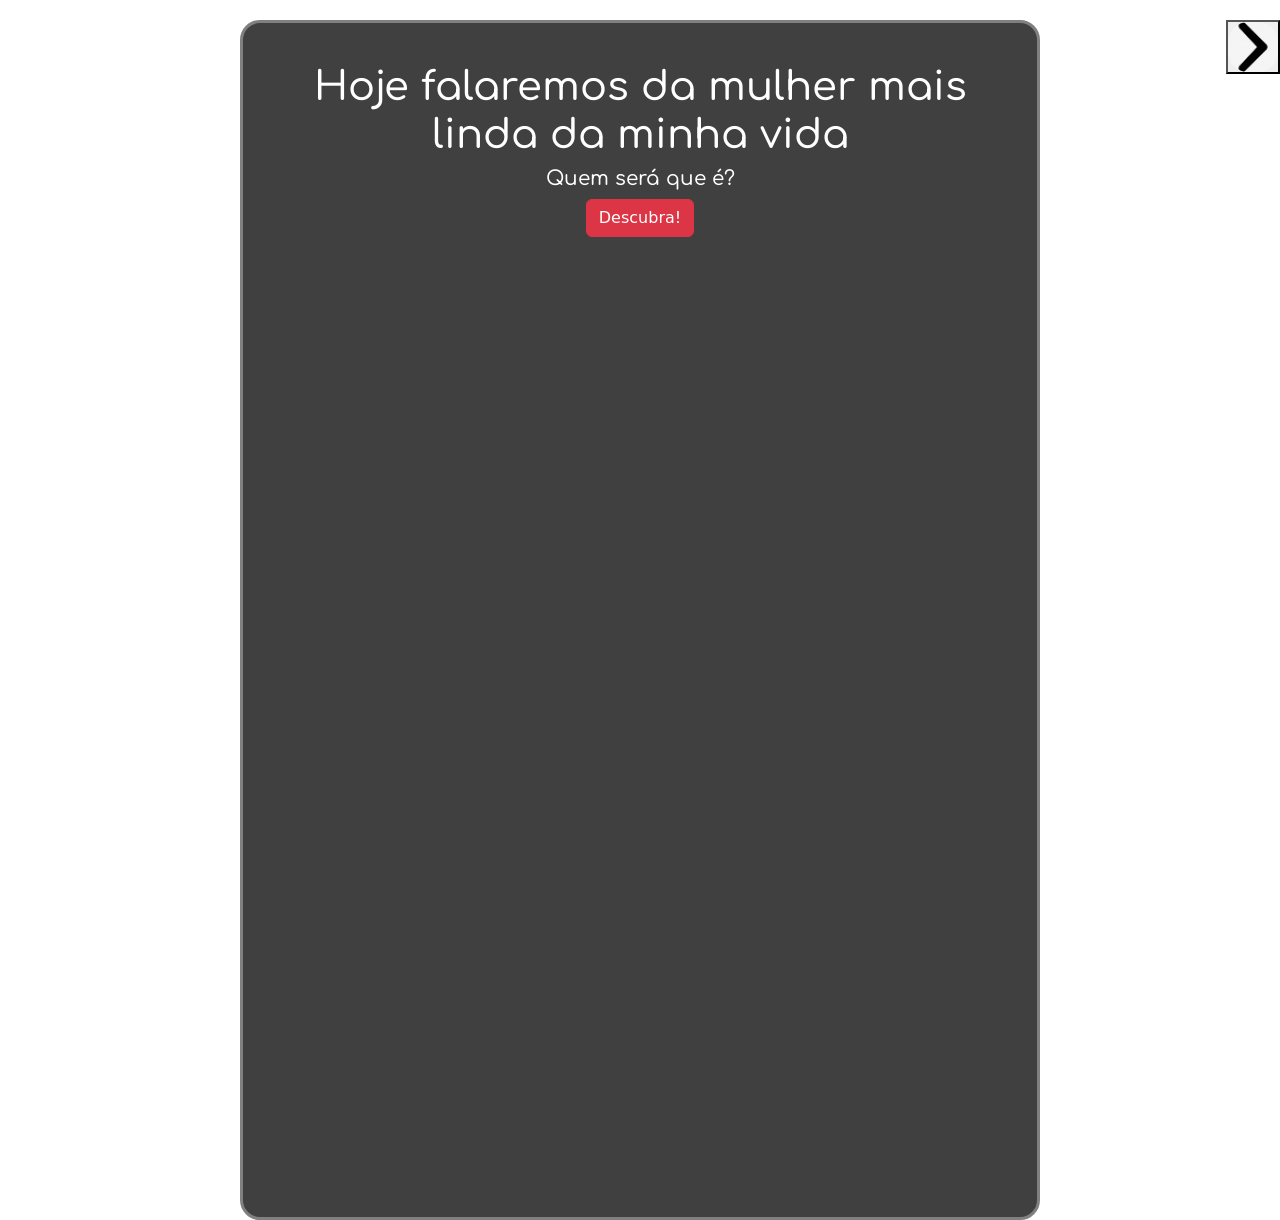
==== index.html @ aae018e4 "Initial commit" ====
<!DOCTYPE html>
<html lang="pt-br">

<head>
    <meta charset="UTF-8">
    <meta http-equiv="X-UA-Compatible" content="IE=edge">
    <meta name="viewport" content="width=device-width, initial-scale=1.0">
    <title>Para minha Malina</title>
    <script src="assets/jquery-3.6.0.min.js"></script>
    <link rel="stylesheet" href="assets/css/bootstrap.min.css">
    <link rel="stylesheet" href="./style.css">
    <link href="https://cdn.jsdelivr.net/npm/bootstrap@5.0.2/dist/css/bootstrap.min.css" rel="stylesheet"
        integrity="sha384-EVSTQN3/azprG1Anm3QDgpJLIm9Nao0Yz1ztcQTwFspd3yD65VohhpuuCOmLASjC" crossorigin="anonymous">
    <link rel="preload" href="/ImagensNovas/fundo.gif">
    <style>

    </style>
</head>

<body class="fundo" onclick="musicaOn()">
    <!-- <audio id="player" autoplay="autoplay" controls="controls" loop="loop">
        <source src="./assets/trilhasonora.mp3" type="audio/mp3" />
    </audio>-->
    <div class="conteudo1">
        <div>
            <button style="float: right;" onclick="mudarConteudo()"><img class="icoRight"
                    src="./ImagensNovas/icoRight.png" alt=""></button>
        </div>
        <div id="animacao" class="conteiner">
            <div>
                <h1 style="margin-top: 5%;">Hoje falaremos da mulher mais linda da minha vida</h1>
                <h5>Quem será que é?</h5>
                <button type="button" class="btn btn-danger" onclick="mostrarConteudo()">Descubra!</button>
                <br>
                <div>
                    <img id="fotoGata" style="display: none;" src="./ImagensNovas/fotomaria.jpeg" alt=""
                        class="fotoMaria" onmouseover="naoToque()">
                    <small id="texto" style="display: none; margin-top: 5%;">
                        <h5>A mulher mais linda desse mundo, tanto por dentro quanto por fora. A mulher que me faz estar
                            feliz até nos piores dias só por uma "simples" mensagem no zap. A mulher que faz eu me
                            apaixonar todos os dias cada vez mais e me faz entender o real significado de Amor.</h5>
                    </small>
                </div>
            </div>
        </div>
    </div>
    <div class="conteudo2">
        <div class="conteinerCalendario">
            <h1 style="margin-top: 5%;">Bem vinda ao nosso calendário</h1>
            <h5>Clique no dia marcado que quiser!</h5>
            <hr>
            <table class="calendario">
                <span><strong class="text-muted">Março de 2022</strong></span>
                <thead>
                    <tr>
                        <td>Dom</td>
                        <td>Seg</td>
                        <td>Ter</td>
                        <td>Qua</td>
                        <td>Qui</td>
                        <td>Sex</td>
                        <td>Sáb</td>
                    </tr>
                </thead>
                <tbody>
                    <tr>
                        <td></td>
                        <td></td>
                        <td></td>
                        <td>1</td>
                        <td>2</td>
                        <td>3</td>
                        <td>4</td>
                    </tr>
                    <tr>
                        <td class="marcado" onclick="mudarFoto1()">5</td>
                        <td>6</td>
                        <td>7</td>
                        <td>8</td>
                        <td>9</td>
                        <td>10</td>
                        <td>11</td>
                    </tr>
                    <tr>
                        <td>12</td>
                        <td>13</td>
                        <td>14</td>
                        <td>15</td>
                        <td>16</td>
                        <td>17</td>
                        <td>18</td>
                    </tr>
                    <tr>
                        <td>19</td>
                        <td>20</td>
                        <td>21</td>
                        <td>22</td>
                        <td>23</td>
                        <td>24</td>
                        <td>25</td>
                    </tr>
                    <tr>
                        <td>26</td>
                        <td>27</td>
                        <td>28</td>
                        <td>29</td>
                        <td>30</td>
                        <td>31</td>
                    </tr>
                    <tr>
                        <td></td>
                        <td></td>
                        <td></td>

                    </tr>
                </tbody>
            </table>
            <hr>

            <table class="calendario">
                <span><strong class="text-muted">Abril de 2023</strong></span>
                <thead>
                    <tr>
                        <td>Dom</td>
                        <td>Seg</td>
                        <td>Ter</td>
                        <td>Qua</td>
                        <td>Qui</td>
                        <td>Sex</td>
                        <td>Sáb</td>
                    </tr>
                </thead>
                <tbody>
                    <tr>
                        <td></td>
                        <td></td>
                        <td></td>
                        <td></td>
                        <td></td>
                        <td></td>
                        <td>1</td>
                    </tr>
                    <tr>
                        <td>2</td>
                        <td>3</td>
                        <td>4</td>
                        <td>5</td>
                        <td>6</td>
                        <td>7</td>
                        <td>8</td>
                    </tr>
                    <tr>
                        <td>9</td>
                        <td>10</td>
                        <td>11</td>
                        <td>12</td>
                        <td>13</td>
                        <td>14</td>
                        <td class="marcado" onclick="mudarFoto2()">15</td>
                    </tr>
                    <tr>
                        <td>16</td>
                        <td>17</td>
                        <td>18</td>
                        <td>19</td>
                        <td>20</td>
                        <td class="marcado" onclick="mudarFoto3()">21</td>
                        <td class="marcado" onclick="mudarFoto4()">22</td>
                    </tr>
                    <tr>
                        <td>23</td>
                        <td>24</td>
                        <td>25</td>
                        <td>26</td>
                        <td class="marcado" onclick="mudarFoto5()">27</td>
                        <td>28</td>
                        <td>29</td>
                    </tr>

                    <tr>
                        <td>30</td>
                        <td></td>
                        <td></td>
                        <td></td>
                        <td></td>
                        <td></td>
                    </tr>



                    <table class="calendario">
                        <hr>
                        <span><strong class="text-muted">Maio de 2023</strong></span>
                        <thead>
                            <tr>
                                <td>Dom</td>
                                <td>Seg</td>
                                <td>Ter</td>
                                <td>Qua</td>
                                <td>Qui</td>
                                <td>Sex</td>
                                <td>Sáb</td>
                            </tr>
                        </thead>
                        <tr>
                            <td></td>
                            <td>1</td>
                            <td>2</td>
                            <td>3</td>
                            <td>4</td>
                            <td>5</td>
                            <td>6</td>
                        </tr>
                        <tr>
                            <td>7</td>
                            <td>8</td>
                            <td>9</td>
                            <td>10</td>
                            <td>11</td>
                            <td>12</td>
                            <td class="marcado" onclick="mudarFoto6()">13</td>
                        </tr>
                        <tr>
                            <td>14</td>
                            <td>15</td>
                            <td>16</td>
                            <td>17</td>
                            <td>18</td>
                            <td>19</td>
                            <td>20</td>
                        </tr>
                        <tr>
                            <td>21</td>
                            <td class="marcado" onclick="mudarFoto7()">22</td>
                            <td>23</td>
                            <td>24</td>
                            <td>25</td>
                            <td>26</td>
                            <td>27</td>
                        </tr>
                        <tr>
                            <td>28</td>
                            <td>29</td>
                            <td>30</td>
                            <td>31</td>
                            <td></td>
                            <td></td>
                            <td></td>
                        </tr>

                        <table class="calendario">
                            <hr>
                            <span><strong class="text-muted">Junho de 2023</strong></span>
                            <thead>
                                <tr>
                                    <td>Dom</td>
                                    <td>Seg</td>
                                    <td>Ter</td>
                                    <td>Qua</td>
                                    <td>Qui</td>
                                    <td>Sex</td>
                                    <td>Sáb</td>
                                </tr>
                            </thead>
                            <tr>
                                <td></td>
                                <td></td>
                                <td></td>
                                <td></td>
                                <td>1</td>
                                <td>2</td>
                                <td class="marcado" onclick="mudarFoto8()">3</td>
                            </tr>
                            <tr>
                                <td>4</td>
                                <td>5</td>
                                <td>6</td>
                                <td>7</td>
                                <td>8</td>
                                <td>9</td>
                                <td class="marcado" onclick="mudarFoto9()">10</td>
                            </tr>
                            <tr>
                                <td>11</td>
                                <td>12</td>
                                <td class="marcado" onclick="mudarFoto11()">13</td>
                                <td class="marcado" onclick="mudarFoto12()">14</td>
                                <td>15</td>
                                <td>16</td>
                                <td>17</td>
                            </tr>
                            <tr>
                                <td>18</td>
                                <td>19</td>
                                <td>20</td>
                                <td>21</td>
                                <td class="marcado" onclick="mudarFotoFinal()">22</td>
                                <td>23</td>
                                <td>24</td>
                            </tr>
                            <tr>
                                <td>25</td>
                                <td>26</td>
                                <td>27</td>
                                <td>28</td>
                                <td>29</td>
                                <td>30</td>
                            </tr>


                            <table class="calendario">
                                <hr>
                                <span><strong class="text-muted">Julho de 2023</strong></span>
                                <thead>
                                    <tr>
                                        <td>Dom</td>
                                        <td>Seg</td>
                                        <td>Ter</td>
                                        <td>Qua</td>
                                        <td>Qui</td>
                                        <td>Sex</td>
                                        <td>Sáb</td>
                                    </tr>
                                </thead>
                                <tr>
                                    <td></td>
                                    <td></td>
                                    <td></td>
                                    <td></td>
                                    <td></td>
                                    <td></td>
                                    <td>1</td>
                                </tr>
                                <tr>
                                    <td>2</td>
                                    <td>3</td>
                                    <td>4</td>
                                    <td>5</td>
                                    <td>6</td>
                                    <td>7</td>
                                    <td>8</td>
                                </tr>
                                <tr>
                                    <td>9</td>
                                    <td>10</td>
                                    <td>11</td>
                                    <td>12</td>
                                    <td>13</td>
                                    <td>14</td>
                                    <td>15</td>
                                </tr>
                                <tr>
                                    <td>16</td>
                                    <td>17</td>
                                    <td>18</td>
                                    <td>19</td>
                                    <td>20</td>
                                    <td>21</td>
                                    <td>22</td>
                                </tr>
                                <tr>
                                    <td>23</td>
                                    <td>24</td>
                                    <td>25</td>
                                    <td>26</td>
                                    <td>27</td>
                                    <td>28</td>
                                    <td>29</td>
                                </tr>

                                <tr>
                                    <td>30</td>
                                    <td>31</td>
                                    <td></td>
                                    <td></td>
                                    <td></td>
                                </tr>

                                <table class="calendario">
                                    <hr>
                                    <span><strong class="text-muted">Agosto de 2023</strong></span>
                                    <thead>
                                        <tr>
                                            <td>Dom</td>
                                            <td>Seg</td>
                                            <td>Ter</td>
                                            <td>Qua</td>
                                            <td>Qui</td>
                                            <td>Sex</td>
                                            <td>Sáb</td>
                                        </tr>
                                    </thead>
                                    <tr>
                                        <td></td>
                                        <td></td>
                                        <td>1</td>
                                        <td>2</td>
                                        <td>3</td>
                                        <td>4</td>
                                        <td class="marcado" onclick="mudarFotoFinal()">5</td>
                                    </tr>



                </tbody>
            </table>

        </div>
    </div>
    <div class="conteudo3">
        <div>
            <button onclick="mudarFoto1()"><img class="icoRight" src="./ImagensNovas/icoLeft.jpeg" alt=""></button>
        </div>
        <div class="conteiner">
            <h1 style="margin-top: 10%;">Dia 5 de Março</h1>
            <h5>Nosso primeiro dia juntos</h5>
            <img class="imagem1" src="./ImagensNovas/imagem1-5-marco.jpeg" alt="">
            <small style="margin-top: 5%;">
                <h5>Nossos primeiros encontros sempre foram em pista de skate kkkk<br>Nesse dia te chamei para andarmos de skate lá na pump, voce tirou algumas fotos minhas, te ajudei a
                    andar de skate, e demos muita risada com o Jaws e Za. <br>Foi lá que tudo começou, e aqui estamos até hoje...
                     porém não oficializado ainda kkkkkk</h5>
            </small>
        </div>
    </div>

    <div class="conteudo4">
        <div>
            <button onclick="mudarFoto2()"><img class="icoRight" src="./ImagensNovas/icoLeft.jpeg" alt=""></button>
        </div>
        <div class="conteiner">
            <h1 style="margin-top: 10%;">Dia 15 de Abril</h1>
            <h5>Primeiro date</h5>
            <img class="imagem2-15-abril" src="./ImagensNovas/imagem1-15-abril.jpeg" alt="">
            <small style="margin-top: 5%;">
                <h5>Esse dia fomos dar um rolê no centro. "Primeiro encontro nosso" que te chamei para irmos comer no
                    mac kkkk e depois fomos até o centro pela praia caminhando até uma loja de produtos de mulher e lá
                    vc escolheu alguns esmaltes para pintar sua unha!</h5>
            </small>
        </div>
    </div>

    <div class="conteudo5">
        <div>
            <button onclick="mudarFoto3()"><img class="icoRight" src="./ImagensNovas/icoLeft.jpeg" alt=""></button>
        </div>
        <div class="conteiner-conteudo5">
            <h1 style="margin-top: 10%;">Dia 21 de Abril</h1>
            <h5>Jogo de Vôlei</h5>
            <img style="width: 400px; height: 600px; border-radius: 20px; margin-top: 2%; margin-bottom: 2%;"
                src="./ImagensNovas/imagem1-21-abril.jpeg" alt="">
            <small style="margin-top: 5%;">
                <h5>Esse dia você me chamou pra ver o jogo de volei lá em Sao Paulo junto com sua familia. Todos são
                    super gente boa e engracados, me diverti muito aqueke dia. Porém o time de osacso perdeu, o
                    MULEKAO(tiffano) não aguentou carregar o time inteiro KKKKKKKKKKKK</h5>
            </small>
            <video style="width: 400px; height: 600px; border-radius: 20px; margin-top: 3%; margin-bottom: 2%;" autoplay
                muted loop>
                <source src="ImagensNovas/video21-abril.mp4" type="video/mp4">
            </video>
            <small style="margin-top: 5%;">
                <h5>Aqui estavamos no carro da sua tia indo pra sp, e eu estava prendendo o colar em voce</h5>
            </small>
        </div>
    </div>

    <div class="conteudo6">
        <div>
            <button onclick="mudarFoto4()"><img class="icoRight" src="./ImagensNovas/icoLeft.jpeg" alt=""></button>
        </div>
        <div class="conteiner-conteudo6">
            <h1 style="margin-top: 10%;">Dia 22 de Abril</h1>
            <h5>Praia</h5>
            <img style="width: 400px; height: 600px; border-radius: 20px; margin-top: 2%; margin-bottom: 2%;"
                src="./ImagensNovas/imagem1-22-abril.jpeg" alt="">
            <small style="margin-top: 5%;">
                <h5>Nesse dia jogamos altinha na praia e depois fomos tomar milk shake para nos refrescarmos, estava
                    muito calor</h5>
            </small>
            <img style="width: 400px; height: 600px; border-radius: 20px; margin-top: 3%; margin-bottom: 2%;"
                src="./ImagensNovas/imagem2-22-abril.jpeg" alt="">
            <small style="margin-top: 5%;">
                <h5>Olha o desenhoooo...lembra? voce desenhou na parede do mil shake. Voce ilustrou toda a nossa tarde
                    na praia! A gente jogando atinha, o sol, o mar, as nuvens, e o coracao com 2Ms <br>OBS: EU AMO ESSA
                    FOTO</h5>
            </small>
        </div>
    </div>

    <div class="conteudo7">
        <div>
            <button onclick="mudarFoto5()"><img class="icoRight" src="./ImagensNovas/icoLeft.jpeg" alt=""></button>
        </div>
        <div class="conteiner-conteudo7">
            <h1 style="margin-top: 10%;">Dia 27 de Abril</h1>
            <h5>Date</h5>
            <img style="width: 400px; height: 570px; border-radius: 20px; margin-top: 2%; margin-bottom: 2%;"
                src="./ImagensNovas/imagem1-27-abril.jpeg" alt="">
            <small style="margin-top: 5%;">
                <h5>A gente saiu pra jantar na nova hamburgueria, que é muito boa aliás... O que me impressiona é que
                    toda vez que a gente sai junto, estamos SEMPRE usando roupas COMBINANDO! <br> <br>Isso eu acho
                    INCRIVEL!
                    <br>
                </h5>
            </small>
        </div>
    </div>

    <div class="conteudo8">
        <div>
            <button onclick="mudarFoto6()"><img class="icoRight" src="./ImagensNovas/icoLeft.jpeg" alt=""></button>
        </div>
        <div class="conteiner">
            <h1 style="margin-top: 10%;">Dia 13 de Maio</h1>
            <h5>Saidinho com os cria</h5>
            <img style="width: 450px; height: 600px; border-radius: 20px; margin-top: 2%; margin-bottom: 2%;"
                src="./ImagensNovas/imagem1-13-maio.jpeg" alt="">
            <small style="margin-top: 5%;">
                <h5>Nesse dia saimos para comemorar o niver do Jaws, para não passar em branco... entao reunimos uma
                    galerinha e fomos dar um role até o melhor parque do MUNDO, o Diego's Park.. top demias
                    KKKKKKKKKKKKK pelo menos deu pra nos divertimos,foi daora!</h5>
            </small>
        </div>
    </div>

    <div class="conteudo9">
        <div>
            <button onclick="mudarFoto7()"><img class="icoRight" src="./ImagensNovas/icoLeft.jpeg" alt=""></button>
        </div>
        <div class="conteiner-conteudo9">
            <h1 style="margin-top: 10%;">Dia 22 de Maio</h1>
            <h5>Dia de Cinema</h5>
            <img style="width: 400px; height: 650px; border-radius: 20px; margin-top: 2%; margin-bottom: 2%;"
                src="./ImagensNovas/imagem1-22-maio.jpeg" alt="">
            <small style="margin-top: 5%;">
                <h5>Aqui era a gente no carro, minha vó tinha levado a gente pra passear no shopping e lá vimos o filme Velozes e Furiosos que estava
                    estreando, eu enchi seu saco pra vc ver esse filme KKKKKKKK eu amo filme de ação!</h5>
            </small>
            <img style="width: 450px; height: 600px; border-radius: 20px; margin-top: 2%; margin-bottom: 2%;"
                src="./ImagensNovas/imagem3-22-maio.jpeg" alt="">
            <small style="margin-top: 5%;">
                <h5>ACHO INCRIVEL COMO A GENTE SEMPRE COMBINA!</h5>
            </small>
            <img style="width: 450px; height: 600px; border-radius: 20px; margin-top: 2%; margin-bottom: 2%;"
                src="./ImagensNovas/imagem4-22-maio.jpeg" alt="">
            <small style="margin-top: 5%;">
                <h5>Aqui era a gente no cinema!</h5>
            </small>
            <img style="width: 450px; height: 600px; border-radius: 20px; margin-top: 2%; margin-bottom: 2%;"
            src="./ImagensNovas/imagem2-222-maio.jpeg" alt="">
        <small style="margin-top: 5%;">
            <h5>Olha a RATUZERRAAAAA KKKKKKKKKK essa foto é muito boa!</h5>
        </small>
        </div>
    </div>

    <div class="conteudo10">
        <div>
            <button onclick="mudarFoto8()"><img class="icoRight" src="./ImagensNovas/icoLeft.jpeg" alt=""></button>
        </div>
        <div class="conteiner-conteudo10">
            <h1 style="margin-top: 8%;">Dia 3 de Junho</h1>
            <h5>FOTO FOFA</h5>
            <img style="width: 450px; height: 700px; border-radius: 20px; margin-top: 2%; margin-bottom: 2%;"
                src="./ImagensNovas/imagem1-3-junho.jpeg" alt="">
            <small style="margin-top: 5%;">
                <h5>Essa foto da gente se olhando, tão bunitinhos! aff kkkkk Foi tirada no aniversário do Pastor, pela sua amiga Maria Clara no momento certo! <br><br> A qualidade não é tão boa mas é o momento que vale, gostei muito da foto!</h5>
            </small>
        </div>
    </div>

    <div class="conteudo11">
        <div>
            <button onclick="mudarFoto9()"><img class="icoRight" src="./ImagensNovas/icoLeft.jpeg" alt=""></button>
        </div>
        <div class="conteiner-conteudo11">
            <h1 style="margin-top: 8%;">Dia 10 de Junho</h1>
            <h5>Minha Loira</h5>
            <img style="width: 400px; height: 720px; border-radius: 20px; margin-top: 2%; margin-bottom: 2%;"
                src="./ImagensNovas/imagem1-10-junho.jpeg" alt="">
            <small style="margin-top: 5%;">
                <h5>Nesse dia voce foi no cabeleleiro e saiu de lá loira, uma gatinha! <br>Amei muito, ficou muito linda!</h5>
            </small>
        </div>
    </div>

    <div class="conteudo12">
        <div>
            <button onclick="mudarFoto10()"><img class="icoRight" src="./ImagensNovas/icoLeft.jpeg" alt=""></button>
        </div>
        <div class="conteiner">
            <h1 style="margin-top: 8%;">Dia 11 de Junho</h1>
            <h5>Voce na minha casa</h5>
            <img style="width: 400px; height: 720px; border-radius: 20px; margin-top: 2%; margin-bottom: 2%;"
                src="./ImagensNovas/imagem1-11-junho.jpeg" alt="">
            <small style="margin-top: 5%;">
                <h5>O dia que esperamos por duas semanas! Naquela mesma pegada que amamos, boas companhias, lugares
                    agradáveis e ALCOOL!!! Dançamos e nos divertimos muitooo.<br>Esse dia eu todo sem jeito e com medo
                    disse algo que estava entalado na minha garganta há um tempo.<br>O dia do nosso primeiro "Eu te
                    amo".<br>Esse dia é muito especial.</h5>
            </small>
        </div>
    </div>

    <div class="conteudo13">
        <div>
            <button onclick="mudarFoto11()"><img class="icoRight" src="./ImagensNovas/icoLeft.jpeg" alt=""></button>
        </div>
        <div class="conteiner">
            <h1 style="margin-top: 8%;">Dia 13 de Janeiro</h1>
            <h5>Saidinha com os migos</h5>
            <video style="width: 280px; height: 400px; border-radius: 20px; margin-top: 2%; margin-bottom: 2%;" autoplay
                muted loop>
                <source src="./ImagensNovas/videoMarilia.mp4" type="video/mp4">
            </video>
            <small style="margin-top: 5%;">
                <h5>Todo dia contigo é especial. Mais uma noite compartilhando a vida com você. Sendo feliz com
                    você!!!<br><br>Esse vídeo mora no meu coração.</h5>
            </small>
        </div>
    </div>


    <div class="conteudo14">
        <div>
            <button onclick="mudarFoto12()"><img class="icoRight" src="./ImagensNovas/icoLeft.jpeg" alt=""></button>
        </div>
        <div class="conteiner">
            <h1 style="margin-top: 5%;">Dia 14 de Janeiro</h1>
            <h5>Minha primeira vez em Santa Izabel!!</h5>
            <img style="width: 250px; height: 400px; border-radius: 20px; margin-top: 2%; margin-bottom: 2%;"
                src="./ImagensNovas/imagem21.jpg" alt="">
            <small style="margin-top: 5%;">
                <h5>Acordamos juntinhos e fomos pra sua cidade pra eu conhecer sua família e suas pessoas próximas.
                    Supriu todas as minhas expectativas, sua família é maravilhosa e espero ter mais contato e momentos
                    com todos eles.<br>Vi de perto o quanto tua mãe é uma pessoa sensacional. Adorei a Dona
                    Celma<br><br>E agora posso votar mais vezes sozinho porque tu me ensinou a pegar van hehehe.</h5>
            </small>
        </div>
    </div>


    <div class="conteudo16">
        <div>
            <button onclick="mudarFotoFinal()"><img class="icoRight" src="./ImagensNovas/icoLeft.jpeg" alt=""></button>
        </div>
        <div class="conteiner">
            <h1 style="margin-top: 10%;">Dia 05 de Agosto</h1>
            <h5>O dia de oficializar.</h5>
            <div style="margin-top: 15%; margin-bottom: 20%;">
                <small>
                    <p>Insira uma foto aqui</p>
                </small>
            </div>
            <small style="margin-top: 5%;">
                <h5>Para saber o que acontece nesse dia...</h5>
            </small>
            <a href="./pedidoNamoro/pedido.html"><button type="button" class="btn btn-danger">Clique aqui!</button></a>
        </div>
    </div>
    <script src="./script.js"></script>
</body>

</html>
---- style.css ----
@import url('https://fonts.googleapis.com/css2?family=Comic+Neue&family=Quicksand&display=swap');
@import url('https://fonts.googleapis.com/css2?family=Comfortaa&display=swap');


*{
    box-sizing: border-box;
    margin: 0;
    padding: 0;
}

.seta{
    position: absolute;
    padding: 20px;
    box-shadow: 2px -2px 0 1px #000 inset;
    border: solid transparent;
    border-width: 0 0 2px 2px;
    transform: rotate(-45deg);
}

audio{
    display: none;
}

.linha{
    flex-direction: row;
    display: flex;
}

.fundo{
    /* scrollbar-color: red; */
    /* background: rgb(131,58,180);
    background: linear-gradient(90deg, rgb(251, 3, 160) 0%, rgba(253,29,29,1) 50%, rgba(251, 3, 160) 100%); */
    background-image: url('ImagensNovas/fundo.gif');
    background-repeat: no-repeat;
    background-position: center;
    background-attachment: fixed;
    -webkit-background-size: cover;
    -moz-background-size: cover;
    -o-background-size: cover;
    background-size: cover;
}

.conteiner{
    width: 800px;
    height: 1200px;
    background-color: rgba(0, 0, 0, 0.75);
    color: #fff;
    text-align: center;
    border-radius: 20px;
    border-width: 3px;
    border-color: grey;
    border-style: solid;
    float: none;
    margin-top: 20px;
    margin-left: auto;
    margin-right: auto;
}


h1, h2, h3, h4, h5, p{
    font-family: 'Comfortaa', cursive;
    margin-left: 5%;
    margin-right: 5%;
}

.fotomaria{
    margin-left: auto;
    margin-right: auto;
    margin-top: 20%;
    width: 400px;
    height: 100px;
    border-radius: 15px;
    cursor: no-drop;
}

.fotoMaria{
    margin-left: auto;
    margin-right: auto;
    margin-top: 5%;
    width: 420px;
    height: 720px;
    border-radius: 15px;
    cursor: no-drop;
}

.icoRight{
    width: 50px;
    height: 50px;
    border-radius: 20px;
}

.animacaoFaded{
    animation-name: fadein;
    animation-duration: 3s;
}


.conteinerCalendario{
    width: 800px;
    height: 1620px;
    background-color: rgba(0, 0, 0, 0.75);
    color: #fff;
    text-align: center;
    border-radius: 20px;
    border-width: 3px;
    border-color: grey;
    border-style: solid;
    float: none;
    margin-top: 30px;
    margin-left: auto;
    margin-right: auto;
}

.calendario{
    
    width: 100%;
    border-collapse: separate;
    border-spacing: 10px;
}
.calendario tbody{
    text-align: center;
    color: rgb(255, 249, 249);
}
.calendario thead{
    font-size: 0.5em;
    font-weight: 700;
}
.calendario .marcado{
    color: #FFF;
    background-color: #dc3636;
    border-radius: 15px;
    cursor: pointer;
}

.conteinerFoto{
    width: 800px;
    height: 700px;
    background-color: rgba(0, 0, 0, 0.75);
    color: #fff;
    text-align: center;
    border-radius: 20px;
    border-width: 3px;
    border-color: grey;
    border-style: solid;
    float: none;
    margin-top: 20px;
    margin-left: auto;
    margin-right: auto;
}

.imagem1{
    border-radius: 20px;
    margin-top: 2%;
    margin-bottom: 2%;
}

.imagem2-15-abril{
    width: 500px;
    height: 650px;
    border-radius: 20px;
    margin-top: 2%;
    margin-bottom: 2%;
}

.conteudo1{
    display: block;
}

.conteudo2{
    display: none;
}

.conteudo3{
    display: none;
}


.conteudo4{
    display: none;
}

.conteudo5{
    display: none;
}

.conteudo6{
    display: none;
}

.conteudo7{
    display: none;
}

.conteudo8{
    display: none;
}

.conteudo9{
    display: none;
}

.conteudo10{
    display: none;
}

.conteudo11{
    display: none;
}

.conteudo12{
    display: none;
}

.conteudo13{
    display: none;
}

.conteudo14{
    display: none;
}

.conteudo15{
    display: none;
}

.conteudo16{
    display: none;
}

.conteiner-conteudo5{
    width: 800px;
    height: 2000px;
    background-color: rgba(0, 0, 0, 0.75);
    color: #fff;
    text-align: center;
    border-radius: 20px;
    border-width: 3px;
    border-color: grey;
    border-style: solid;
    float: none;
    margin-top: 20px;
    margin-left: auto;
    margin-right: auto;
}

.conteiner-conteudo6{
    width: 800px;
    height: 1650px;
    background-color: rgba(0, 0, 0, 0.75);
    color: #fff;
    text-align: center;
    border-radius: 20px;
    border-width: 3px;
    border-color: grey;
    border-style: solid;
    float: none;
    margin-top: 20px;
    margin-left: auto;
    margin-right: auto;
}

.conteiner-conteudo7{
    width: 800px;
    height: 950px;
    background-color: rgba(0, 0, 0, 0.75);
    color: #fff;
    text-align: center;
    border-radius: 20px;
    border-width: 3px;
    border-color: grey;
    border-style: solid;
    float: none;
    margin-top: 20px;
    margin-left: auto;
    margin-right: auto;
}

.conteiner-conteudo9{
    width: 800px;
    height: 2970px;
    background-color: rgba(0, 0, 0, 0.75);
    color: #fff;
    text-align: center;
    border-radius: 20px;
    border-width: 3px;
    border-color: grey;
    border-style: solid;
    float: none;
    margin-top: 20px;
    margin-left: auto;
    margin-right: auto;
}

.conteiner-conteudo10{
    width: 800px;
    height: 1100px;
    background-color: rgba(0, 0, 0, 0.75);
    color: #fff;
    text-align: center;
    border-radius: 20px;
    border-width: 3px;
    border-color: grey;
    border-style: solid;
    float: none;
    margin-top: 20px;
    margin-left: auto;
    margin-right: auto;
}

.conteiner-conteudo11{
    width: 800px;
    height: 1000px;
    background-color: rgba(0, 0, 0, 0.75);
    color: #fff;
    text-align: center;
    border-radius: 20px;
    border-width: 3px;
    border-color: grey;
    border-style: solid;
    float: none;
    margin-top: 20px;
    margin-left: auto;
    margin-right: auto;
}
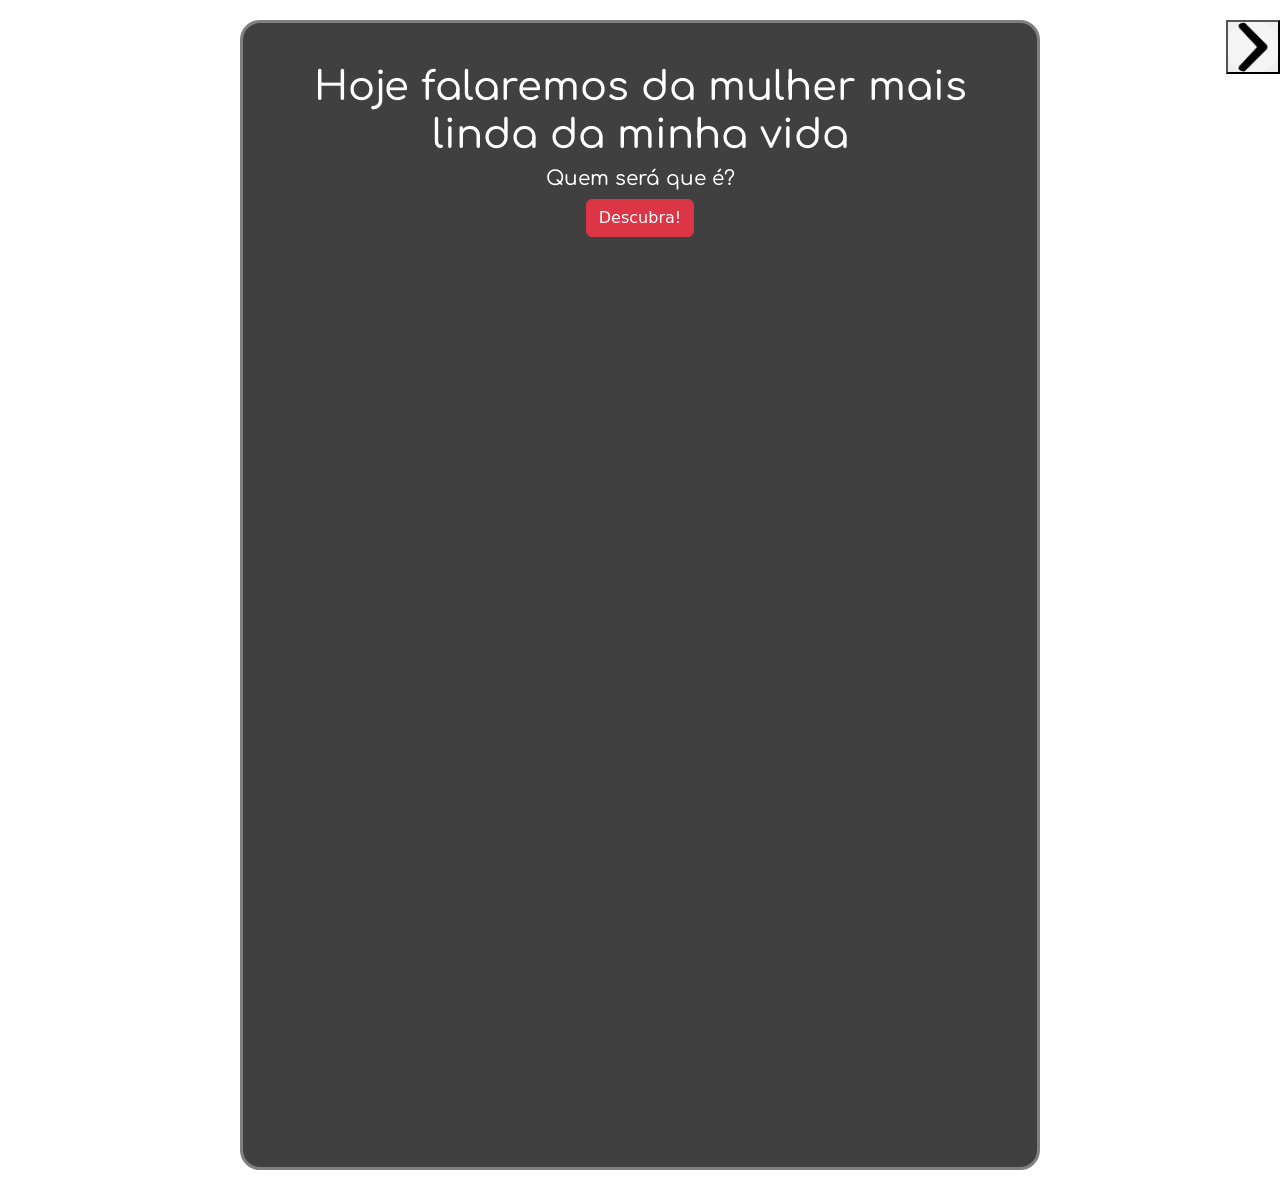
==== commit 2b10a2ea: "commit 02-08" ====
--- a/index.html
+++ b/index.html
@@ -18,9 +18,9 @@
 </head>
 
 <body class="fundo" onclick="musicaOn()">
-    <!-- <audio id="player" autoplay="autoplay" controls="controls" loop="loop">
+    <audio id="player" autoplay="autoplay" controls="controls" loop="loop">
         <source src="./assets/trilhasonora.mp3" type="audio/mp3" />
-    </audio>-->
+    </audio>
     <div class="conteudo1">
         <div>
             <button style="float: right;" onclick="mudarConteudo()"><img class="icoRight"
@@ -36,9 +36,9 @@
                     <img id="fotoGata" style="display: none;" src="./ImagensNovas/fotomaria.jpeg" alt=""
                         class="fotoMaria" onmouseover="naoToque()">
                     <small id="texto" style="display: none; margin-top: 5%;">
-                        <h5>A mulher mais linda desse mundo, tanto por dentro quanto por fora. A mulher que me faz estar
-                            feliz até nos piores dias só por uma "simples" mensagem no zap. A mulher que faz eu me
-                            apaixonar todos os dias cada vez mais e me faz entender o real significado de Amor.</h5>
+                        <h5>A mulher mais linda desse mundo, tanto por dentro quanto por fora. A mulher que faz eu me
+                            apaixonar todos os dias cada vez mais. <br>A mulher que Deus colocou na minha vida para eu
+                            cuidar, amar e viver. A mulher que me faz entender o real significado de Amor.</h5>
                     </small>
                 </div>
             </div>
@@ -204,7 +204,7 @@
                         </thead>
                         <tr>
                             <td></td>
-                            <td>1</td>
+                            <td class="marcado" onclick="mudarFoto12()">1</td>
                             <td>2</td>
                             <td>3</td>
                             <td>4</td>
@@ -230,8 +230,8 @@
                             <td>20</td>
                         </tr>
                         <tr>
-                            <td>21</td>
-                            <td class="marcado" onclick="mudarFoto7()">22</td>
+                            <td class="marcado" onclick="mudarFoto7()">21</td>
+                            <td>22</td>
                             <td>23</td>
                             <td>24</td>
                             <td>25</td>
@@ -281,12 +281,12 @@
                                 <td class="marcado" onclick="mudarFoto9()">10</td>
                             </tr>
                             <tr>
-                                <td>11</td>
+                                <td class="marcado" onclick="mudarFoto10()">11</td>
                                 <td>12</td>
-                                <td class="marcado" onclick="mudarFoto11()">13</td>
-                                <td class="marcado" onclick="mudarFoto12()">14</td>
+                                <td>13</td>
+                                <td>14</td>
                                 <td>15</td>
-                                <td>16</td>
+                                <td class="marcado" onclick="mudarFoto11()">16</td>
                                 <td>17</td>
                             </tr>
                             <tr>
@@ -294,7 +294,7 @@
                                 <td>19</td>
                                 <td>20</td>
                                 <td>21</td>
-                                <td class="marcado" onclick="mudarFotoFinal()">22</td>
+                                <td>22</td>
                                 <td>23</td>
                                 <td>24</td>
                             </tr>
@@ -333,16 +333,16 @@
                                 </tr>
                                 <tr>
                                     <td>2</td>
-                                    <td>3</td>
-                                    <td>4</td>
-                                    <td>5</td>
-                                    <td>6</td>
+                                    <td class="marcado" onclick="mudarFoto13()">3</td>
+                                    <td class="marcado" onclick="mudarFoto14()">4</td>
+                                    <td class="marcado" onclick="mudarFoto15()">5</td>
+                                    <td class="marcado" onclick="mudarFoto16()">6</td>
                                     <td>7</td>
-                                    <td>8</td>
+                                    <td class="marcado" onclick="mudarFoto17()">8</td>
                                 </tr>
                                 <tr>
                                     <td>9</td>
-                                    <td>10</td>
+                                    <td class="marcado" onclick="mudarFoto18()">10</td>
                                     <td>11</td>
                                     <td>12</td>
                                     <td>13</td>
@@ -359,7 +359,7 @@
                                     <td>22</td>
                                 </tr>
                                 <tr>
-                                    <td>23</td>
+                                    <td class="marcado" onclick="mudarFoto19()">23</td>
                                     <td>24</td>
                                     <td>25</td>
                                     <td>26</td>
@@ -369,7 +369,7 @@
                                 </tr>
 
                                 <tr>
-                                    <td>30</td>
+                                    <td class="marcado" onclick="mudarFoto20()">30</td>
                                     <td>31</td>
                                     <td></td>
                                     <td></td>
@@ -403,22 +403,29 @@
 
 
                 </tbody>
+                
             </table>
-
+            
         </div>
     </div>
     <div class="conteudo3">
         <div>
             <button onclick="mudarFoto1()"><img class="icoRight" src="./ImagensNovas/icoLeft.jpeg" alt=""></button>
         </div>
-        <div class="conteiner">
+        <div class="conteiner-conteudo3">
             <h1 style="margin-top: 10%;">Dia 5 de Março</h1>
             <h5>Nosso primeiro dia juntos</h5>
-            <img class="imagem1" src="./ImagensNovas/imagem1-5-marco.jpeg" alt="">
-            <small style="margin-top: 5%;">
-                <h5>Nossos primeiros encontros sempre foram em pista de skate kkkk<br>Nesse dia te chamei para andarmos de skate lá na pump, voce tirou algumas fotos minhas, te ajudei a
-                    andar de skate, e demos muita risada com o Jaws e Za. <br>Foi lá que tudo começou, e aqui estamos até hoje...
-                     porém não oficializado ainda kkkkkk</h5>
+            <img style="width: 400px; height: 640px; border-radius: 20px; margin-top: 2%; margin-bottom: 2%;"
+                class="imagem1" src="./ImagensNovas/imagem1-5-marco.jpeg" alt="">
+            <small style="margin-top: 5%;">
+                <h5>
+                    Nossos primeiros encontros foram sempre em pistas de skate, hahah!
+                    Lembro que nesse dia eu te chamei para
+                    andarmos
+                    de skate lá na pump, voce tirou algumas fotos minhas, eu te ajudei a
+                    andar de skate, e demos muita risada com o Jaws e Za. 
+                    Foi nesse dia que tudo começou, e desde então estamos aqui, compartilhando momentos especiais.
+                    Apesar de não termos oficializado ainda</h5>
             </small>
         </div>
     </div>
@@ -427,14 +434,15 @@
         <div>
             <button onclick="mudarFoto2()"><img class="icoRight" src="./ImagensNovas/icoLeft.jpeg" alt=""></button>
         </div>
-        <div class="conteiner">
+        <div class="conteiner-conteudo4">
             <h1 style="margin-top: 10%;">Dia 15 de Abril</h1>
             <h5>Primeiro date</h5>
             <img class="imagem2-15-abril" src="./ImagensNovas/imagem1-15-abril.jpeg" alt="">
-            <small style="margin-top: 5%;">
-                <h5>Esse dia fomos dar um rolê no centro. "Primeiro encontro nosso" que te chamei para irmos comer no
-                    mac kkkk e depois fomos até o centro pela praia caminhando até uma loja de produtos de mulher e lá
-                    vc escolheu alguns esmaltes para pintar sua unha!</h5>
+            <small style="margin-top: 5%;"> <br>
+                <h5>Nosso "primeiro date" fomos almoçar no mac e depois fomos caminhando pela praia até o centro
+                    porque você queria fazer algumas comprinhas... e lá eu te ajudei a escolher algumas cores de esmalte
+                    pra
+                    sua unha. Foi legal eu curti muito aquele dia! 😊
             </small>
         </div>
     </div>
@@ -449,16 +457,17 @@
             <img style="width: 400px; height: 600px; border-radius: 20px; margin-top: 2%; margin-bottom: 2%;"
                 src="./ImagensNovas/imagem1-21-abril.jpeg" alt="">
             <small style="margin-top: 5%;">
-                <h5>Esse dia você me chamou pra ver o jogo de volei lá em Sao Paulo junto com sua familia. Todos são
-                    super gente boa e engracados, me diverti muito aqueke dia. Porém o time de osacso perdeu, o
-                    MULEKAO(tiffano) não aguentou carregar o time inteiro KKKKKKKKKKKK</h5>
+                <h5>Esse dia você me chamou para vermos um jogo de vôlei em São Paulo com a sua família. Foi ótimo conhecer eles, todos são muito legais e engraçados! Nos divertimos bastante naquele dia.
+<br><br>
+                    Infelizmente, o time de Osasco acabou perdendo, o MULEKAO (Tifanny) não conseguiu carregar o time sozinhoKKKKKKKK! Mas o importante foi estarmos juntos e aproveitar o momento.</h5>
             </small>
             <video style="width: 400px; height: 600px; border-radius: 20px; margin-top: 3%; margin-bottom: 2%;" autoplay
                 muted loop>
                 <source src="ImagensNovas/video21-abril.mp4" type="video/mp4">
             </video>
             <small style="margin-top: 5%;">
-                <h5>Aqui estavamos no carro da sua tia indo pra sp, e eu estava prendendo o colar em voce</h5>
+                <h5>Aqui estavamos no carro da sua tia indo pra Sao paulo, sua correntinha tinha soltado, então estava
+                    prendendo pra voce 😊</h5>
             </small>
         </div>
     </div>
@@ -479,8 +488,9 @@
             <img style="width: 400px; height: 600px; border-radius: 20px; margin-top: 3%; margin-bottom: 2%;"
                 src="./ImagensNovas/imagem2-22-abril.jpeg" alt="">
             <small style="margin-top: 5%;">
-                <h5>Olha o desenhoooo...lembra? voce desenhou na parede do mil shake. Voce ilustrou toda a nossa tarde
-                    na praia! A gente jogando atinha, o sol, o mar, as nuvens, e o coracao com 2Ms <br>OBS: EU AMO ESSA
+                <h5>Olha o desenhoooo...lembra? voce desenhou na parede do mil shake. Você ilustrou toda a nossa tarde
+                    na praia! A gente jogando altinha, o sol, o mar, as nuvens, e o coração com 2Ms ❤️ <br>EU AMO
+                    ESSA
                     FOTO</h5>
             </small>
         </div>
@@ -492,13 +502,13 @@
         </div>
         <div class="conteiner-conteudo7">
             <h1 style="margin-top: 10%;">Dia 27 de Abril</h1>
-            <h5>Date</h5>
-            <img style="width: 400px; height: 570px; border-radius: 20px; margin-top: 2%; margin-bottom: 2%;"
+            <h5>Date Combinando</h5>
+            <img style="width: 400px; height: 590px; border-radius: 20px; margin-top: 2%; margin-bottom: 2%;"
                 src="./ImagensNovas/imagem1-27-abril.jpeg" alt="">
             <small style="margin-top: 5%;">
                 <h5>A gente saiu pra jantar na nova hamburgueria, que é muito boa aliás... O que me impressiona é que
                     toda vez que a gente sai junto, estamos SEMPRE usando roupas COMBINANDO! <br> <br>Isso eu acho
-                    INCRIVEL!
+                    INCRÍVEL!❤️
                     <br>
                 </h5>
             </small>
@@ -509,15 +519,15 @@
         <div>
             <button onclick="mudarFoto6()"><img class="icoRight" src="./ImagensNovas/icoLeft.jpeg" alt=""></button>
         </div>
-        <div class="conteiner">
+        <div class="conteiner-conteudo8">
             <h1 style="margin-top: 10%;">Dia 13 de Maio</h1>
-            <h5>Saidinho com os cria</h5>
-            <img style="width: 450px; height: 600px; border-radius: 20px; margin-top: 2%; margin-bottom: 2%;"
+            <h5>Saidinha com os cria</h5>
+            <img style="width: 480px; height: 650px; border-radius: 20px; margin-top: 2%; margin-bottom: 2%;"
                 src="./ImagensNovas/imagem1-13-maio.jpeg" alt="">
             <small style="margin-top: 5%;">
-                <h5>Nesse dia saimos para comemorar o niver do Jaws, para não passar em branco... entao reunimos uma
-                    galerinha e fomos dar um role até o melhor parque do MUNDO, o Diego's Park.. top demias
-                    KKKKKKKKKKKKK pelo menos deu pra nos divertimos,foi daora!</h5>
+                <h5>Nesse dia saimos para comemorar o niver do Jaws... então reunimos os crias
+                    e fomos dar um role até o melhor parque do MUNDO, o Diego's Park.. top demais
+                    KKKKKKKKKKKKK pelo menos deu pra nos divertimos, foi daora!</h5>
             </small>
         </div>
     </div>
@@ -527,29 +537,31 @@
             <button onclick="mudarFoto7()"><img class="icoRight" src="./ImagensNovas/icoLeft.jpeg" alt=""></button>
         </div>
         <div class="conteiner-conteudo9">
-            <h1 style="margin-top: 10%;">Dia 22 de Maio</h1>
+            <h1 style="margin-top: 10%;">Dia 21 de Maio</h1>
             <h5>Dia de Cinema</h5>
-            <img style="width: 400px; height: 650px; border-radius: 20px; margin-top: 2%; margin-bottom: 2%;"
+            <img style="width: 400px; height: 670px; border-radius: 20px; margin-top: 2%; margin-bottom: 2%;"
                 src="./ImagensNovas/imagem1-22-maio.jpeg" alt="">
             <small style="margin-top: 5%;">
-                <h5>Aqui era a gente no carro, minha vó tinha levado a gente pra passear no shopping e lá vimos o filme Velozes e Furiosos que estava
-                    estreando, eu enchi seu saco pra vc ver esse filme KKKKKKKK eu amo filme de ação!</h5>
+                <h5>Aqui estavamos no carro com minha vó indo pra PG, dar um rolê no shopping e ver o filme
+                    velozes e furiosos 10 que estava
+                    estreando, eu enchi seu saco pra vc ver esse filme KKKKKKKK mas acho que você gostou, valeu a pena
+                </h5>
             </small>
             <img style="width: 450px; height: 600px; border-radius: 20px; margin-top: 2%; margin-bottom: 2%;"
                 src="./ImagensNovas/imagem3-22-maio.jpeg" alt="">
             <small style="margin-top: 5%;">
-                <h5>ACHO INCRIVEL COMO A GENTE SEMPRE COMBINA!</h5>
+                <h5>ACHO INCRÍVEL COMO A GENTE SEMPRE SAI COMBINANDO!🤣❤</h5>
             </small>
             <img style="width: 450px; height: 600px; border-radius: 20px; margin-top: 2%; margin-bottom: 2%;"
                 src="./ImagensNovas/imagem4-22-maio.jpeg" alt="">
             <small style="margin-top: 5%;">
-                <h5>Aqui era a gente no cinema!</h5>
-            </small>
-            <img style="width: 450px; height: 600px; border-radius: 20px; margin-top: 2%; margin-bottom: 2%;"
-            src="./ImagensNovas/imagem2-222-maio.jpeg" alt="">
-        <small style="margin-top: 5%;">
-            <h5>Olha a RATUZERRAAAAA KKKKKKKKKK essa foto é muito boa!</h5>
-        </small>
+                <h5>Eu e você no cinema</h5>
+            </small>
+            <img style="width: 450px; height: 600px; border-radius: 20px; margin-top: 2%; margin-bottom: 2%;"
+                src="./ImagensNovas/imagem2-222-maio.jpeg" alt="">
+            <small style="margin-top: 5%;">
+                <h5>Olha a RATUZERRAAAAA KKKKKKKKKK essa foto é muito boa 😂❤️ Amei esse dia, foi incrivel!</h5>
+            </small>
         </div>
     </div>
 
@@ -559,11 +571,12 @@
         </div>
         <div class="conteiner-conteudo10">
             <h1 style="margin-top: 8%;">Dia 3 de Junho</h1>
-            <h5>FOTO FOFA</h5>
-            <img style="width: 450px; height: 700px; border-radius: 20px; margin-top: 2%; margin-bottom: 2%;"
+            <h5>EU I VOCE</h5>
+            <img style="width: 450px; height: 720px; border-radius: 20px; margin-top: 2%; margin-bottom: 2%;"
                 src="./ImagensNovas/imagem1-3-junho.jpeg" alt="">
             <small style="margin-top: 5%;">
-                <h5>Essa foto da gente se olhando, tão bunitinhos! aff kkkkk Foi tirada no aniversário do Pastor, pela sua amiga Maria Clara no momento certo! <br><br> A qualidade não é tão boa mas é o momento que vale, gostei muito da foto!</h5>
+                <h5>Passar o tempo com você é a parte preferida do meu dia! <br><br>Olha gente se olhando, tão bunitinhos! aff
+                    kkkkk fofos demais😊</h5>
             </small>
         </div>
     </div>
@@ -578,7 +591,8 @@
             <img style="width: 400px; height: 720px; border-radius: 20px; margin-top: 2%; margin-bottom: 2%;"
                 src="./ImagensNovas/imagem1-10-junho.jpeg" alt="">
             <small style="margin-top: 5%;">
-                <h5>Nesse dia voce foi no cabeleleiro e saiu de lá loira, uma gatinha! <br>Amei muito, ficou muito linda!</h5>
+                <h5>Nesse dia você foi no cabeleleiro e saiu de lá loira, uma gatinha! <br>Amei demais, ficou muito
+                    linda!</h5>
             </small>
         </div>
     </div>
@@ -587,16 +601,19 @@
         <div>
             <button onclick="mudarFoto10()"><img class="icoRight" src="./ImagensNovas/icoLeft.jpeg" alt=""></button>
         </div>
-        <div class="conteiner">
+        <div class="conteiner-conteudo12">
             <h1 style="margin-top: 8%;">Dia 11 de Junho</h1>
-            <h5>Voce na minha casa</h5>
-            <img style="width: 400px; height: 720px; border-radius: 20px; margin-top: 2%; margin-bottom: 2%;"
+            <h5>Você na minha casa</h5>
+            <img style="width: 400px; height: 650px; border-radius: 20px; margin-top: 2%; margin-bottom: 2%;"
                 src="./ImagensNovas/imagem1-11-junho.jpeg" alt="">
             <small style="margin-top: 5%;">
-                <h5>O dia que esperamos por duas semanas! Naquela mesma pegada que amamos, boas companhias, lugares
-                    agradáveis e ALCOOL!!! Dançamos e nos divertimos muitooo.<br>Esse dia eu todo sem jeito e com medo
-                    disse algo que estava entalado na minha garganta há um tempo.<br>O dia do nosso primeiro "Eu te
-                    amo".<br>Esse dia é muito especial.</h5>
+                <h5>Já fazia um tempinho que eu não te via, e estava com mta saudades. Então te chamei pra vir aqui em
+                    casa. Almoçamos, jogamos uma altinha e ficamos por aqui de boa matando a saudades</h5>
+            </small>
+            <img style="width: 400px; height: 650px; border-radius: 20px; margin-top: 2%; margin-bottom: 2%;"
+                src="./ImagensNovas/pe.jpeg" alt="">
+            <small style="margin-top: 5%;">
+                <h5>Esse é o nosso pé depois de jogar bola kkkkkkkkk todo preto</h5>
             </small>
         </div>
     </div>
@@ -605,38 +622,297 @@
         <div>
             <button onclick="mudarFoto11()"><img class="icoRight" src="./ImagensNovas/icoLeft.jpeg" alt=""></button>
         </div>
-        <div class="conteiner">
-            <h1 style="margin-top: 8%;">Dia 13 de Janeiro</h1>
-            <h5>Saidinha com os migos</h5>
-            <video style="width: 280px; height: 400px; border-radius: 20px; margin-top: 2%; margin-bottom: 2%;" autoplay
-                muted loop>
-                <source src="./ImagensNovas/videoMarilia.mp4" type="video/mp4">
+        <div class="conteiner-conteudo13">
+            <h1 style="margin-top: 8%;">Dia 16 de Junho</h1>
+            <h5>Dia dos Namorados</h5>
+            <img style="width: 400px; height: 650px; border-radius: 20px; margin-top: 2%; margin-bottom: 2%;"
+                src="./ImagensNovas/comida.jpeg" alt="">
+            <small style="margin-top: 5%;">
+                <h5>Como o dia dos namorados caiu bem numa segunda feira, e sabiamos que ia ficar corrido pra sair a
+                    noite. Decidimos criar o nosso próprio "dia dos namorados" no dia 16 de Junho kkkkkk <br> Saimos pra
+                    comer comida japonesa, umas das suas comidas preferidas...😋</h5>
+            </small>
+            <img style="width: 410px; height: 550px; border-radius: 20px; margin-top: 2%; margin-bottom: 2%;"
+                src="./ImagensNovas/imagem1-16-junho.jpeg" alt="">
+            <small style="margin-top: 5%;">
+                <h5>Primeira vez na minha vida que eu dei flores para uma mulher, e você foi a única que teve a honra de
+                    receber esse gesto romântico de mim. Quando você me presenteou com a camiseta personalizada com seus
+                    beijinhos
+                    carinhosos, meu amor por você só cresceu! Amei imensamente esse gesto especial!</h5>
+            </small>
+            <img style="width: 400px; height: 550px; border-radius: 20px; margin-top: 2%; margin-bottom: 2%;"
+                src="./ImagensNovas/imagem2-16-junho.jpg" alt="">
+            <small style="margin-top: 5%;">
+                <h5>Esse dia está marcado em nossas vidas, você é muito especial pra mim! Te amo muitão ❤️</h5>
+            </small>
+
+        </div>
+    </div>
+
+
+    <div class="conteudo14">
+        <div>
+            <button onclick="mudarFoto12()"><img class="icoRight" src="./ImagensNovas/icoLeft.jpeg" alt=""></button>
+        </div>
+        <div class="conteiner-conteudo14">
+            <h1 style="margin-top: 5%;">Dia 1 de Maio</h1>
+            <h5>Praia com os crias</h5>
+            <img style="width: 400px; height: 550px; border-radius: 20px; margin-top: 2%; margin-bottom: 2%;"
+                src="./ImagensNovas/peixe.jpeg" alt="">
+            <small style="margin-top: 5%;">
+                <h5>Era feriado, então chamamos a tropa toda para ir na praia. Ficamos conversando, jogando bola,
+                    comendo e dando mtas risadas... Também encontramos um peixe boi muito engraçado
+                    KKKKKKKK</h5>
+            </small>
+            <img style="width: 400px; height: 550px; border-radius: 20px; margin-top: 2%; margin-bottom: 2%;"
+                src="./ImagensNovas/imagem1-1-maio.jpeg" alt="">
+            <small style="margin-top: 5%;">
+                <h5>Eu e voce ❤️</h5>
+            </small>
+        </div>
+    </div>
+
+    <div class="conteudo15">
+        <div>
+            <button onclick="mudarFoto13()"><img class="icoRight" src="./ImagensNovas/icoLeft.jpeg" alt=""></button>
+        </div>
+        <div class="conteiner-conteudo15">
+            <h1 style="margin-top: 10%;">Dia 3 de Julho</h1>
+            <h5>A Viagem <br></h5>
+            <small style="margin-top: 10%;">
+                <h5><br><br>No dia 3 de julho, chegou o momento mais esperado: nossa viagem juntos ao Beto Carreiro
+                    World para comemorar o seu aniversário ao lado de sua família!</h5>
+            </small>
+            <img style="width: 450px; height: 600px; border-radius: 20px; margin-top: 2%; margin-bottom: 2%;"
+                src="./ImagensNovas/imagem1-3-julho.jpeg" alt="">
+            <small style="margin-top: 5%;">
+                <h5>A gente de mãos dadas no carro 😍 Amo muito essa foto!</h5>
+            </small>
+            <img style="width: 450px; height: 600px; border-radius: 20px; margin-top: 2%; margin-bottom: 2%;"
+                src="./ImagensNovas/imagem2-3-julho.jpeg" alt="">
+            <small style="margin-top: 5%;">
+                <h5>Assim que chegamos à casa em Penha, corremos diretamente para a praia e registramos esses momentos
+                    especiais em lindas fotos!</h5>
+            </small>
+            <img style="width: 450px; height: 600px; border-radius: 20px; margin-top: 2%; margin-bottom: 2%;"
+                src="./ImagensNovas/imagem3-3-julho.jpeg" alt="">
+            <small style="margin-top: 5%;">
+                <h5>Um paraiso!</h5>
+            </small>
+            <img style="width: 600px; height: 450px; border-radius: 20px; margin-top: 2%; margin-bottom: 2%;"
+                src="./ImagensNovas/imagem4-3-julho.jpeg" alt="">
+            <small style="margin-top: 5%;">
+                <h5>Eu, você e sua familia no primeiro dia jantando em Penha. Todo mundo de boa no restaurante e vc
+                    brava
+                    comigoKKKKKKKK mas depois ficou tudo bem, ufa amém 🙌</h5>
+            </small>
+        </div>
+    </div>
+
+    <div class="conteudo17">
+        <div>
+            <button onclick="mudarFoto14()"><img class="icoRight" src="./ImagensNovas/icoLeft.jpeg" alt=""></button>
+        </div>
+        <div class="conteiner-conteudo17">
+            <h1 style="margin-top: 10%;">Dia 4 de Julho</h1>
+            <h5>Dia de Parque<br></h5>
+            <img style="width: 450px; height: 600px; border-radius: 20px; margin-top: 2%; margin-bottom: 2%;"
+                src="./ImagensNovas/imagem1-4-julho.jpeg" alt="">
+            <small style="margin-top: 5%;">
+                <h5>Chegou o dia que todos nós estavamos ansiosos! O
+                    primeiro dia no parque, onde todo nós estavamos
+                    cheio de adrenalina pra se aventurar nas montanhas russas e nos brinquedos radicais do parque!</h5>
+            </small>
+            <img style="width: 450px; height: 600px; border-radius: 20px; margin-top: 2%; margin-bottom: 2%;"
+                src="./ImagensNovas/imagem3-4-julho.jpeg" alt="">
+            <small style="margin-top: 5%;">
+                <h5>Eu i você ❤</h5>
+            </small>
+            <img style="width: 600px; height: 450px; border-radius: 20px; margin-top: 2%; margin-bottom: 2%;"
+                src="./ImagensNovas/imagem5-4-julho.jpeg" alt="">
+            <small style="margin-top: 5%;">
+                <h5>Careta com a tia</h5>
+            </small>
+            <img style="width: 600px; height: 450px; border-radius: 20px; margin-top: 2%; margin-bottom: 2%;"
+                src="./ImagensNovas/brinquedo.jpeg" alt="">
+            <small style="margin-top: 5%;">
+                <h5>A gente rachando no brinquedo do Madagascar 🤣 <br><br></h5>
+            </small>
+            <img style="width: 450px; height: 600px; border-radius: 20px; margin-top: 2%; margin-bottom: 2%;"
+                src="./ImagensNovas/cavalinho.jpeg" alt="">
+            <small style="margin-top: 5%;">
+                <h5>Olá, eu sou Olaf, e gosto dos seus abraços quentinhos🥰<br><br></h5>
+            </small>
+            <video style="border-radius: 20px; margin-top: 2%; margin-bottom: 2%;" autoplay muted loop>
+                <source src="ImagensNovas/altinha.mp4" type="video/mp4">
             </video>
             <small style="margin-top: 5%;">
-                <h5>Todo dia contigo é especial. Mais uma noite compartilhando a vida com você. Sendo feliz com
-                    você!!!<br><br>Esse vídeo mora no meu coração.</h5>
-            </small>
-        </div>
-    </div>
-
-
-    <div class="conteudo14">
-        <div>
-            <button onclick="mudarFoto12()"><img class="icoRight" src="./ImagensNovas/icoLeft.jpeg" alt=""></button>
-        </div>
-        <div class="conteiner">
-            <h1 style="margin-top: 5%;">Dia 14 de Janeiro</h1>
-            <h5>Minha primeira vez em Santa Izabel!!</h5>
-            <img style="width: 250px; height: 400px; border-radius: 20px; margin-top: 2%; margin-bottom: 2%;"
-                src="./ImagensNovas/imagem21.jpg" alt="">
-            <small style="margin-top: 5%;">
-                <h5>Acordamos juntinhos e fomos pra sua cidade pra eu conhecer sua família e suas pessoas próximas.
-                    Supriu todas as minhas expectativas, sua família é maravilhosa e espero ter mais contato e momentos
-                    com todos eles.<br>Vi de perto o quanto tua mãe é uma pessoa sensacional. Adorei a Dona
-                    Celma<br><br>E agora posso votar mais vezes sozinho porque tu me ensinou a pegar van hehehe.</h5>
-            </small>
-        </div>
-    </div>
+                <h5>Altinha dos Malinas</h5>
+            </small>
+        </div>
+    </div>
+
+
+    <div class="conteudo18">
+        <div>
+            <button onclick="mudarFoto15()"><img class="icoRight" src="./ImagensNovas/icoLeft.jpeg" alt=""></button>
+        </div>
+        <div class="conteiner-conteudo18">
+            <h1 style="margin-top: 10%;">Dia 5 de Julho</h1>
+            <h5>Segundo dia<br></h5>
+            <img style="width: 450px; height: 650px; border-radius: 20px; margin-top: 2%; margin-bottom: 2%;"
+                src="./ImagensNovas/flor1.jpeg" alt="">
+            <small style="margin-top: 5%;">
+                <h5>Assim que chegamos no parque, já roubei uma flor do jardim e te dei KKKKKK ❤</h5>
+            </small>
+            <img style="width: 450px; height: 600px; border-radius: 20px; margin-top: 2%; margin-bottom: 2%;"
+                src="./ImagensNovas/imagem3-5-julho.jpeg" alt="">
+            <small style="margin-top: 5%;">
+                <h5>Nois no Pedalinho</h5>
+            </small>
+            <img style="width: 600px; height: 400px; border-radius: 20px; margin-top: 2%; margin-bottom: 2%;"
+                src="./ImagensNovas/imagem2-5-julho.jpeg" alt="">
+            <small style="margin-top: 5%;">
+                <h5>A melhor foto da viagem sem dúvidas KKKKKKK a Ana se borrando de medo na torre, porém foi mto corajosa e
+                    desafiou seu próprio medo! Ana mandou mtoooooo bem</h5>
+            </small>
+            <img style="width: 450px; height: 650px; border-radius: 20px; margin-top: 2%; margin-bottom: 2%;"
+                src="./ImagensNovas/flor2.jpeg" alt="">
+            <small style="margin-top: 5%;">
+                <h5>Outra flor🤭</h5>
+            </small>
+            <img style="width: 450px; height: 650px; border-radius: 20px; margin-top: 2%; margin-bottom: 2%;"
+                src="./ImagensNovas/imagem4-5-julho.jpeg" alt="">
+            <small style="margin-top: 5%;">
+                <h5>Que casal!</h5>
+            </small>
+            <img style="width: 400px; height: 700px; border-radius: 20px; margin-top: 2%; margin-bottom: 2%;"
+                src="./ImagensNovas/imagem5-5-julho.jpeg" alt="">
+            <small style="margin-top: 5%;">
+                <h5>Eu recebendo seu carinho🥰</h5>
+            </small>
+            <img style="width: 400px; height: 700px; border-radius: 20px; margin-top: 2%; margin-bottom: 2%;"
+                src="./ImagensNovas/imagem7-5-julho.jpeg" alt="">
+            <small style="margin-top: 5%;">
+                <h5>A gente com os nosso filhos KKKKK bem fofos seus primos, gostei mto deles!</h5>
+            </small>
+            <img style="width: 400px; height: 650px; border-radius: 20px; margin-top: 2%; margin-bottom: 2%;"
+                src="./ImagensNovas/imagem10-5-julho.jpeg" alt="">
+            <small style="margin-top: 5%;">
+                <h5>Uma das suas fotos preferidas</h5>
+            </small>
+            <img style="width: 450px; height: 650px; border-radius: 20px; margin-top: 2%; margin-bottom: 2%;"
+                src="./ImagensNovas/imagem11-5-julho.jpeg" alt="">
+            <small style="margin-top: 5%;">
+                <h5>Final do dia</h5>
+            </small>
+        </div>
+    </div>
+
+    <div class="conteudo19">
+        <div>
+            <button onclick="mudarFoto16()"><img class="icoRight" src="./ImagensNovas/icoLeft.jpeg" alt=""></button>
+        </div>
+        <div class="conteiner-conteudo19">
+            <h1 style="margin-top: 5%;">Dia 6 de Julho</h1>
+            <h5>Dia de partir</h5>
+            <img style="width: 620px; height: 380px; border-radius: 20px; margin-top: 2%; margin-bottom: 2%;"
+                src="./ImagensNovas/imagem2-6-julho.jpeg" alt="">
+            <small style="margin-top: 5%;">
+                <h5>Chegou o dia de partir, o momento mais triste da viagem, mas vamos guardar em nossos corações os
+                    momentos maravilhosos que compartilhamos durante esta viagem. 😭😭😭❤️</h5>
+            </small>
+        </div>
+    </div>
+
+    <div class="conteudo20">
+        <div>
+            <button onclick="mudarFoto17()"><img class="icoRight" src="./ImagensNovas/icoLeft.jpeg" alt=""></button>
+        </div>
+        <div class="conteiner-conteudo20">
+            <h1 style="margin-top: 5%;">Dia 8 de julho</h1>
+            <h5>Arrai da familia</h5>
+            <img style="width: 650px; height: 400px; border-radius: 20px; margin-top: 2%; margin-bottom: 2%;"
+                src="./ImagensNovas/imagem2-8-julho.jpeg" alt="">
+            <small style="margin-top: 5%;">
+                <h5>Você veio na minha casa a tarde para nos ajudar a montar tudo para o arraiá. Mesmo com o tempo
+                    ruinzinho,
+                    nos empenhamos ao máximo para que a festa fosse um sucesso. E no final, tivemos um momento especial,
+                    cantando parabéns para você e para minha mãe. Foi um dia memorável e repleto de carinho! Muito
+                    obrigado por fazer parte desse momento especial. 😊</h5>
+            </small>
+            <img style="width: 400px; height: 650px; border-radius: 20px; margin-top: 2%; margin-bottom: 2%;"
+                src="./ImagensNovas/imagem1-8-julho.jpeg" alt="">
+            <small style="margin-top: 5%;">
+                <h5>O seu abraço é o melhor do mundo! Estar contigo é maravilhoso 💕</h5>
+            </small>
+        </div>
+    </div>
+
+    <div class="conteudo21">
+        <div>
+            <button onclick="mudarFoto18()"><img class="icoRight" src="./ImagensNovas/icoLeft.jpeg" alt=""></button>
+        </div>
+        <div class="conteiner-conteudo21">
+            <h1 style="margin-top: 5%;">Dia 10 de Julho</h1>
+            <h5>Seu niver</h5>
+            <img style="width: 450px; height: 600px; border-radius: 20px; margin-top: 2%; margin-bottom: 2%;"
+                src="./ImagensNovas/niver.jpeg" alt="">
+            <small style="margin-top: 5%;">
+                <h5>Dia 10 foi o seu dia! Você aproveitou fazendo várias atividades, foi no cinema com suas amigas, e no final do dia, você me convidou para comemoramos o seu aniversário na casa da sua
+                    tia. Foi um dia inesquecível, cheio de alegria e comemoração! </h5>
+            </small>
+            <img style="width: 400px; height: 650px; border-radius: 20px; margin-top: 2%; margin-bottom: 2%;"
+                src="./ImagensNovas/imagem1-10-julho.jpeg" alt="">
+            <small style="margin-top: 5%;">
+                <h5>A camiseta que não tiro nunca KKKKKKK <br><br> OBS: Não lavei ainda, tá com o seu cheiro kkkkk</h5>
+            </small>
+        </div>
+    </div>
+
+
+    <div class="conteudo22">
+        <div>
+            <button onclick="mudarFoto19()"><img class="icoRight" src="./ImagensNovas/icoLeft.jpeg" alt=""></button>
+        </div>
+        <div class="conteiner-conteudo22">
+            <h1 style="margin-top: 5%;">Dia 23 de Julho</h1>
+            <h5>Praiou</h5>
+            <img style="width: 500px; height: 700px; border-radius: 20px; margin-top: 2%; margin-bottom: 2%;"
+                src="./ImagensNovas/imagem1-23-juho.jpeg" alt="">
+            <small style="margin-top: 5%;">
+                <h5>Você tinha dormido na casa da sua tia, e quando acordamos, o tempo estava ótimo. Então resolvemos
+                    aproveitar o dia e fomos juntos para a praia,
+                    almoçamos na sua tia e depois fomos juntos ao parque turístico pra voce me ver jogar🤪. Marquei 3
+                    gols pra você bebe... Foi mais um dia incrível ao seu lado! </h5>
+            </small>
+            <img style="width: 360px; height: 620px; border-radius: 20px; margin-top: 2%; margin-bottom: 2%;"
+                src="./ImagensNovas/imagem3-23-julho.jpeg" alt="">
+            <small style="margin-top: 5%;">
+                <h5>Nos seus gestos carinhosos, nossa conexão se torna ainda mais especial. Faz nosso amor crescer a
+                    cada instante!</h5>
+            </small>
+        </div>
+    </div>
+
+    <div class="conteudo23">
+        <div>
+            <button onclick="mudarFoto20()"><img class="icoRight" src="./ImagensNovas/icoLeft.jpeg" alt=""></button>
+        </div>
+        <div class="conteiner-conteudo23">
+            <h1 style="margin-top: 5%;">Dia 30 de Julho</h1>
+            <h5>Eu na sua casa</h5>
+            <img style="width: 450px; height: 700px; border-radius: 20px; margin-top: 2%; margin-bottom: 2%;"
+                src="./ImagensNovas/suacasa.jpeg" alt="">
+            <small style="margin-top: 5%;">
+                <h5>Agora foi minha vez de ir na sua casa haha <br><br> Sua mãe fez petit gateau para a gente, depois vimos um filme de terror KKKKKK e matamos a nossa saudades❤️</h5>
+            </small>
+        </div>
+    </div>
+
+
+
+
 
 
     <div class="conteudo16">
@@ -654,9 +930,11 @@
             <small style="margin-top: 5%;">
                 <h5>Para saber o que acontece nesse dia...</h5>
             </small>
-            <a href="./pedidoNamoro/pedido.html"><button type="button" class="btn btn-danger">Clique aqui!</button></a>
-        </div>
-    </div>
+            <a href="./pedidoNamoro/pedido.html"><button type="button" class="btn btn-danger">Clique
+                    aqui!</button></a>
+        </div>
+    </div>
+
     <script src="./script.js"></script>
 </body>
 
--- a/style.css
+++ b/style.css
@@ -42,16 +42,17 @@
 
 .conteiner{
     width: 800px;
-    height: 1200px;
-    background-color: rgba(0, 0, 0, 0.75);
-    color: #fff;
-    text-align: center;
-    border-radius: 20px;
-    border-width: 3px;
-    border-color: grey;
-    border-style: solid;
-    float: none;
-    margin-top: 20px;
+    height: 1150px;
+    background-color: rgba(0, 0, 0, 0.75);
+    color: #fff;
+    text-align: center;
+    border-radius: 20px;
+    border-width: 3px;
+    border-color: grey;
+    border-style: solid;
+    float: none;
+    margin-top: 20px;
+    margin-bottom: 20px;
     margin-left: auto;
     margin-right: auto;
 }
@@ -108,6 +109,7 @@
     float: none;
     margin-top: 30px;
     margin-left: auto;
+    margin-bottom: 30px;
     margin-right: auto;
 }
 
@@ -116,6 +118,7 @@
     width: 100%;
     border-collapse: separate;
     border-spacing: 10px;
+    
 }
 .calendario tbody{
     text-align: center;
@@ -227,9 +230,69 @@
     display: none;
 }
 
+.conteudo17{
+    display: none;
+}
+
+.conteudo18{
+    display: none;
+}
+
+.conteudo19{
+    display: none;
+}
+
+.conteudo20{
+    display: none;
+}
+
+.conteudo21{
+    display: none;
+}
+
+.conteudo22{
+    display: none;
+}
+
+.conteudo23{
+    display: none;
+}
+
+.conteiner-conteudo3{
+    width: 800px;
+    height: 1050px;
+    background-color: rgba(0, 0, 0, 0.75);
+    color: #fff;
+    text-align: center;
+    border-radius: 20px;
+    border-width: 3px;
+    border-color: grey;
+    border-style: solid;
+    float: none;
+    margin-top: 20px;
+    margin-left: auto;
+    margin-right: auto;
+}
+
+.conteiner-conteudo4{
+    width: 800px;
+    height: 1000px;
+    background-color: rgba(0, 0, 0, 0.75);
+    color: #fff;
+    text-align: center;
+    border-radius: 20px;
+    border-width: 3px;
+    border-color: grey;
+    border-style: solid;
+    float: none;
+    margin-top: 20px;
+    margin-left: auto;
+    margin-right: auto;
+}
+
 .conteiner-conteudo5{
     width: 800px;
-    height: 2000px;
+    height: 1700px;
     background-color: rgba(0, 0, 0, 0.75);
     color: #fff;
     text-align: center;
@@ -275,9 +338,25 @@
     margin-right: auto;
 }
 
+.conteiner-conteudo8{
+    width: 800px;
+    height: 1000px;
+    background-color: rgba(0, 0, 0, 0.75);
+    color: #fff;
+    text-align: center;
+    border-radius: 20px;
+    border-width: 3px;
+    border-color: grey;
+    border-style: solid;
+    float: none;
+    margin-top: 20px;
+    margin-left: auto;
+    margin-right: auto;
+}
+
 .conteiner-conteudo9{
     width: 800px;
-    height: 2970px;
+    height: 3050px;
     background-color: rgba(0, 0, 0, 0.75);
     color: #fff;
     text-align: center;
@@ -293,7 +372,7 @@
 
 .conteiner-conteudo10{
     width: 800px;
-    height: 1100px;
+    height: 1050px;
     background-color: rgba(0, 0, 0, 0.75);
     color: #fff;
     text-align: center;
@@ -321,4 +400,180 @@
     margin-top: 20px;
     margin-left: auto;
     margin-right: auto;
-}+}
+
+.conteiner-conteudo12{
+    width: 800px;
+    height: 1700px;
+    background-color: rgba(0, 0, 0, 0.75);
+    color: #fff;
+    text-align: center;
+    border-radius: 20px;
+    border-width: 3px;
+    border-color: grey;
+    border-style: solid;
+    float: none;
+    margin-top: 20px;
+    margin-left: auto;
+    margin-right: auto; 
+}
+
+.conteiner-conteudo13{
+    width: 800px;
+    height: 2350px;
+    background-color: rgba(0, 0, 0, 0.75);
+    color: #fff;
+    text-align: center;
+    border-radius: 20px;
+    border-width: 3px;
+    border-color: grey;
+    border-style: solid;
+    float: none;
+    margin-top: 20px;
+    margin-left: auto;
+    margin-right: auto; 
+}
+
+.conteiner-conteudo14{
+    width: 800px;
+    height: 1420px;
+    background-color: rgba(0, 0, 0, 0.75);
+    color: #fff;
+    text-align: center;
+    border-radius: 20px;
+    border-width: 3px;
+    border-color: grey;
+    border-style: solid;
+    float: none;
+    margin-top: 20px;
+    margin-left: auto;
+    margin-right: auto; 
+}
+
+.conteiner-conteudo15{
+    width: 800px;
+    height: 2900px;
+    background-color: rgba(0, 0, 0, 0.75);
+    color: #fff;
+    text-align: center;
+    border-radius: 20px;
+    border-width: 3px;
+    border-color: grey;
+    border-style: solid;
+    float: none;
+    margin-top: 20px;
+    margin-left: auto;
+    margin-right: auto;
+}
+
+.conteiner-conteudo17{
+    width: 800px;
+    height: 3800px;
+    background-color: rgba(0, 0, 0, 0.75);
+    color: #fff;
+    text-align: center;
+    border-radius: 20px;
+    border-width: 3px;
+    border-color: grey;
+    border-style: solid;
+    float: none;
+    margin-top: 20px;
+    margin-left: auto;
+    margin-right: auto;
+}
+
+.conteiner-conteudo18{
+    width: 800px;
+    height: 6500px;
+    background-color: rgba(0, 0, 0, 0.75);
+    color: #fff;
+    text-align: center;
+    border-radius: 20px;
+    border-width: 3px;
+    border-color: grey;
+    border-style: solid;
+    float: none;
+    margin-top: 20px;
+    margin-left: auto;
+    margin-right: auto;
+}
+
+.conteiner-conteudo19{
+    width: 800px;
+    height: 700px;
+    background-color: rgba(0, 0, 0, 0.75);
+    color: #fff;
+    text-align: center;
+    border-radius: 20px;
+    border-width: 3px;
+    border-color: grey;
+    border-style: solid;
+    float: none;
+    margin-top: 20px;
+    margin-left: auto;
+    margin-right: auto;
+}
+
+.conteiner-conteudo20{
+    width: 800px;
+    height: 1500px;
+    background-color: rgba(0, 0, 0, 0.75);
+    color: #fff;
+    text-align: center;
+    border-radius: 20px;
+    border-width: 3px;
+    border-color: grey;
+    border-style: solid;
+    float: none;
+    margin-top: 20px;
+    margin-left: auto;
+    margin-right: auto;
+}
+
+.conteiner-conteudo21{
+    width: 800px;
+    height: 1650px;
+    background-color: rgba(0, 0, 0, 0.75);
+    color: #fff;
+    text-align: center;
+    border-radius: 20px;
+    border-width: 3px;
+    border-color: grey;
+    border-style: solid;
+    float: none;
+    margin-top: 20px;
+    margin-left: auto;
+    margin-right: auto;
+}
+
+.conteiner-conteudo22{
+    width: 800px;
+    height: 1720px;
+    background-color: rgba(0, 0, 0, 0.75);
+    color: #fff;
+    text-align: center;
+    border-radius: 20px;
+    border-width: 3px;
+    border-color: grey;
+    border-style: solid;
+    float: none;
+    margin-top: 20px;
+    margin-left: auto;
+    margin-right: auto;
+}
+
+.conteiner-conteudo23{
+    width: 800px;
+    height: 1000px;
+    background-color: rgba(0, 0, 0, 0.75);
+    color: #fff;
+    text-align: center;
+    border-radius: 20px;
+    border-width: 3px;
+    border-color: grey;
+    border-style: solid;
+    float: none;
+    margin-top: 20px;
+    margin-left: auto;
+    margin-right: auto;
+}
